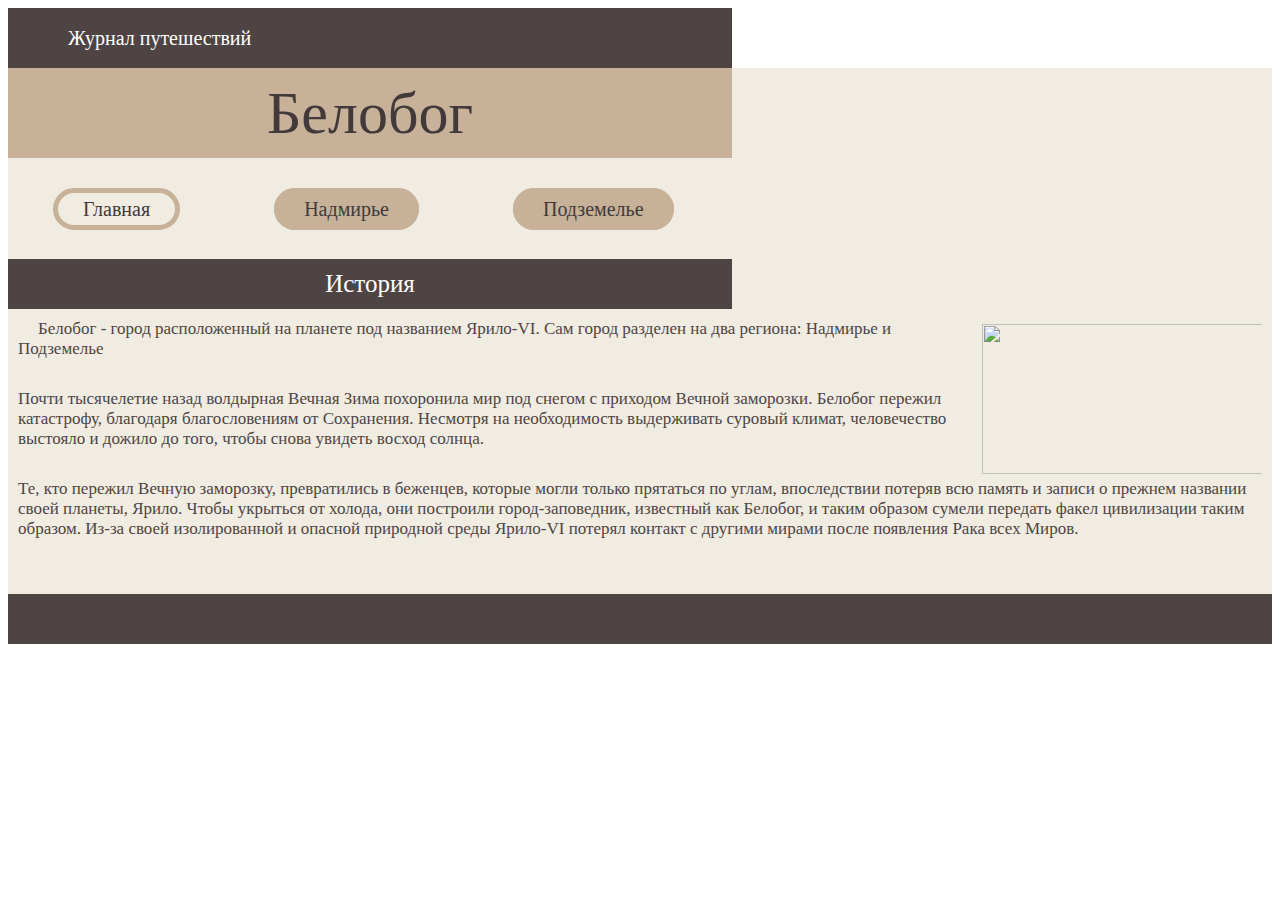
==== index.html @ 117c8377 "Update and rename maine.html to index.html" ====
<html>
    <head>
    <title>Белобог</title>
        <link rel="stylesheet" href="style1.css"/>
    </head>
    <body>
    <header>
        <p>Журнал путешествий</p>
    </header>
    <main>
        <h1>Белобог</h1>     
    <nav>
        <a class="maine" href="index.html">Главная</a>
        <a class="difbutton" href="nadm.html">Надмирье</a>
        <a class="difbutton" href="">Подземелье</a>
    </nav>
        <h2>История</h2>
        <p class="first"><img src="https://honkai-starrail.ru/wp-content/uploads/2022/04/1fa1d880cf935b0bcf8dcaeb45dda5bc_7965130882781791021.png" width="300" height="150" align="right" vspace="5" hspace="10">Белобог - город расположенный на планете под названием Ярило-VI. Сам город разделен на два региона: Надмирье и Подземелье</p>
        <p>Почти тысячелетие назад волдырная Вечная Зима похоронила мир под снегом с приходом Вечной заморозки. Белобог пережил катастрофу, благодаря благословениям от Сохранения. Несмотря на необходимость выдерживать суровый климат, человечество выстояло и дожило до того, чтобы снова увидеть восход солнца.</p>
        <p>Те, кто пережил Вечную заморозку, превратились в беженцев, которые могли только прятаться по углам, впоследствии потеряв всю память и записи о прежнем названии своей планеты, Ярило. Чтобы укрыться от холода, они построили город-заповедник, известный как Белобог, и таким образом сумели передать факел цивилизации таким образом. Из-за своей изолированной и опасной природной среды Ярило-VI потерял контакт с другими мирами после появления Рака всех Миров.</p>
    </main>
    <footer>
    </footer>
    </body>
</html>
---- style1.css ----
header p {
    background-color:#4E4444;
    color: white;
    width: 664px;
    height: 60px;
    font-family: 'Alegreya';
    font-style: normal;
    font-weight: 400;
    font-size: 20px;
    line-height: 60px; 
    margin-bottom: 0;
    padding-left: 60px;
}

main h1{
    background-color: #C7B198;
    width: 724px;
    height: 90px;
    font-family: 'Alegreya';
    font-style: normal;
    font-weight: 400;
    font-size: 60px;
    line-height: 90px;
    color: #423A3A; 
    margin-top: 0px;
    text-align: center;
   
}

.difbutton {
    text-decoration: none;
    font-size: 20px;
    color: #423A3A;
    background-color: #C7B198;
    border: 5px solid #C7B198;
    border-radius: 50px;
    padding-left: 25px;
    padding-right: 25px;
    padding-bottom: 5px;
    padding-top: 5px;

}

.maine {
    text-decoration: none;
    font-size: 20px;
    color: #423A3A;
    border: 5px solid #C7B198;
    border-radius: 50px;
    padding-left: 25px;
    padding-right: 25px;
    padding-bottom: 5px;
    padding-top: 5px;
}

nav a {
    margin: 45px;
    text-align: center;
}

nav{
     margin-bottom: 25px;
}

main h2 {
    width: 724px;
    height: 50px;
    font-family: 'Alegreya';
    font-style: normal;
    font-weight: 400;
    font-size: 25px;
    line-height: 50px;
    color: #FFFFFF;
    background-color: #4E4444;
    margin-top: 38px;
    text-align: center;
    margin-bottom: 0;
}

main p{
    background-color: #F0ECE2;
    margin: 0px;
    padding-bottom: 10px;
    padding-top: 10px;
}

.first {
    text-indent: 20px;
    padding-left: 10px;
    font-size: 17px;
   
}

main p {
    color: #4E4444;
    padding-left: 10px;
    font-size: 17px;
    padding-bottom: 20px;
}


footer {
    background-color:#4E4444;
    padding-top:25px;
    padding-bottom: 25px;
}

main {
    padding-bottom: 35px;
    background-color: #F0ECE2;
}
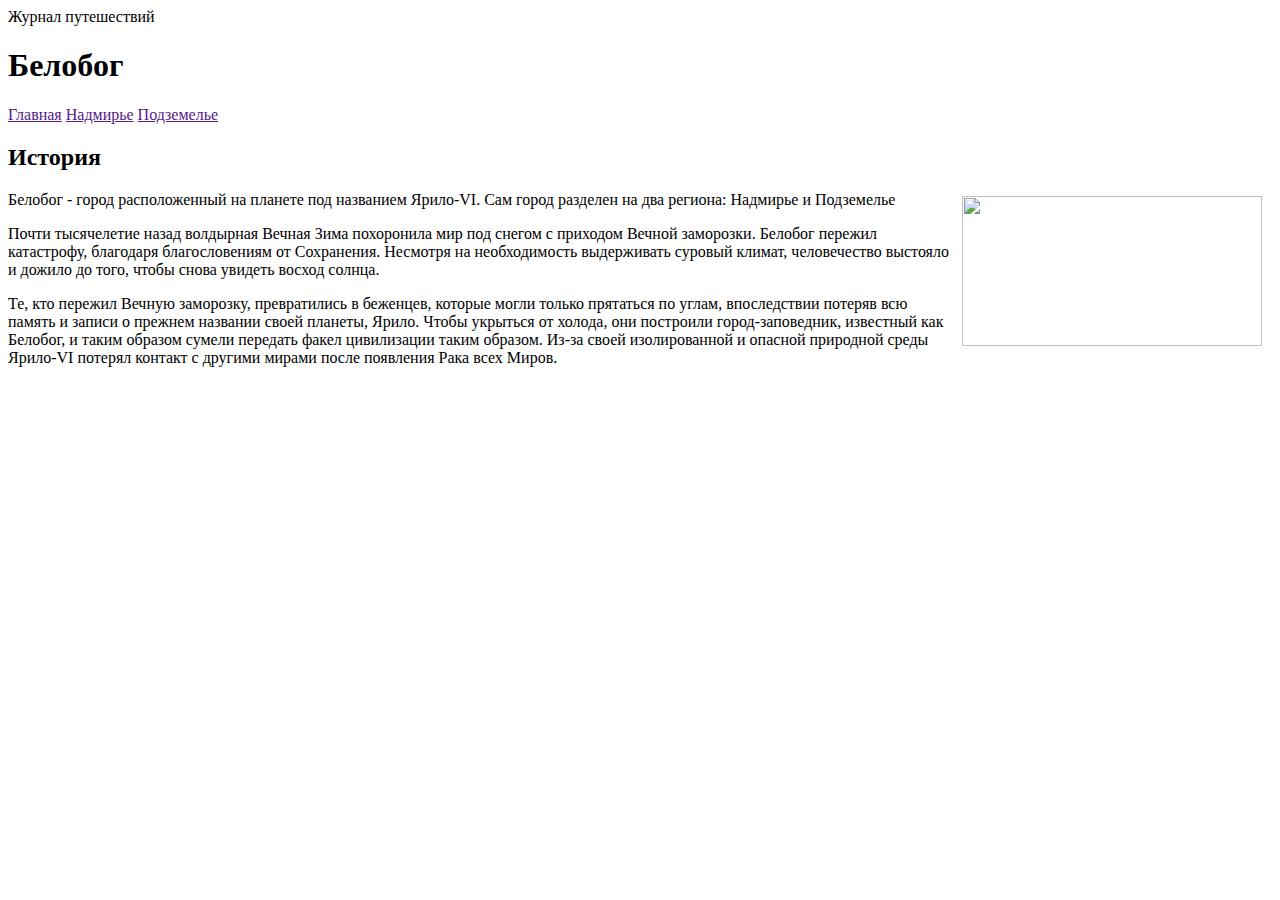
==== commit 81f7faa6: "Update index.html" ====
--- a/index.html
+++ b/index.html
@@ -1,7 +1,6 @@
 <html>
     <head>
     <title>Белобог</title>
-        <link rel="stylesheet" href="style1.css"/>
     </head>
     <body>
     <header>
@@ -10,8 +9,8 @@
     <main>
         <h1>Белобог</h1>     
     <nav>
-        <a class="maine" href="index.html">Главная</a>
-        <a class="difbutton" href="nadm.html">Надмирье</a>
+        <a class="maine" href="">Главная</a>
+        <a class="difbutton" href="">Надмирье</a>
         <a class="difbutton" href="">Подземелье</a>
     </nav>
         <h2>История</h2>
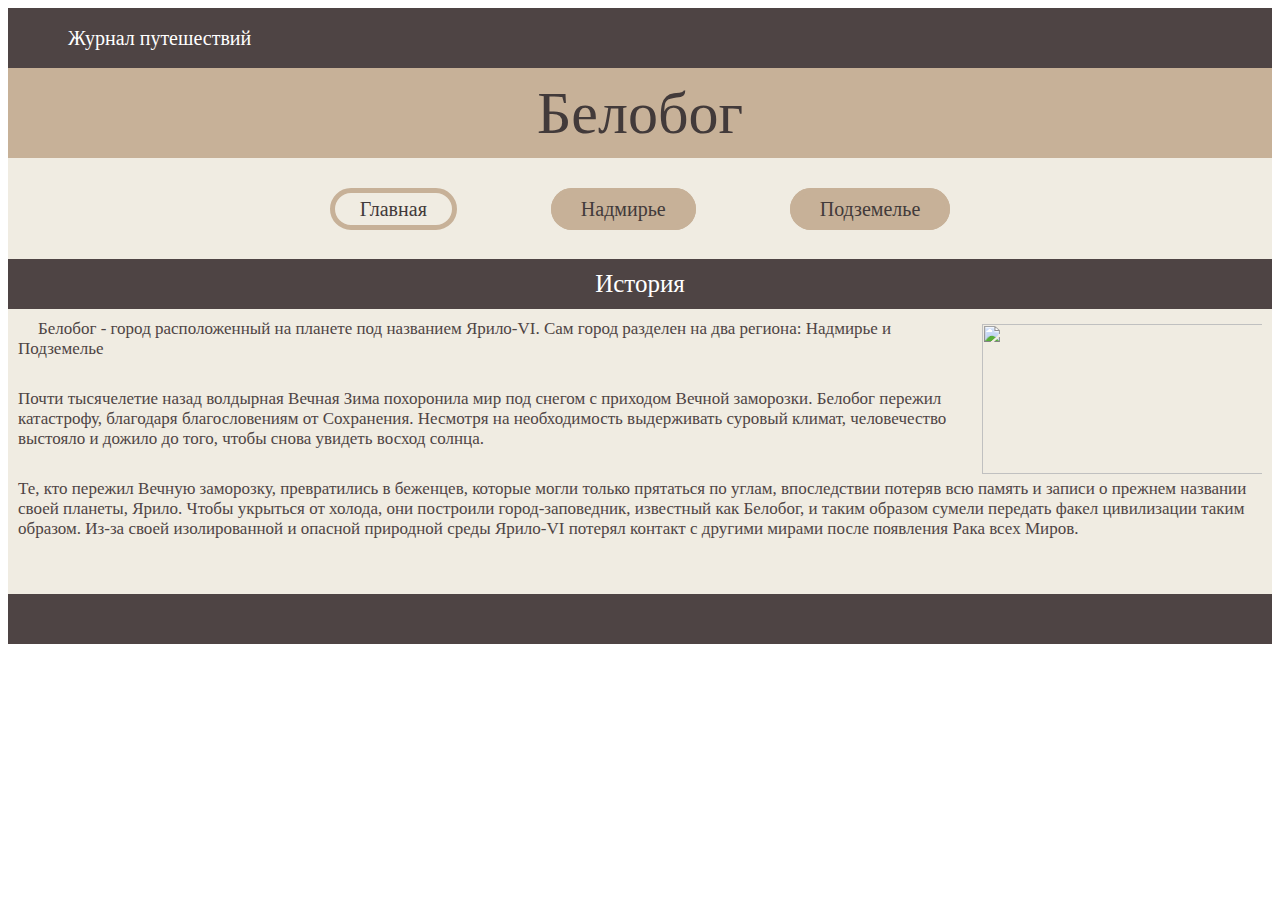
==== commit d73cca1b: "Update index.html" ====
--- a/index.html
+++ b/index.html
@@ -1,6 +1,7 @@
 <html>
     <head>
     <title>Белобог</title>
+         <link rel="stylesheet" href="style1.css"/>
     </head>
     <body>
     <header>
--- a/style1.css
+++ b/style1.css
@@ -0,0 +1,109 @@
+header p {
+    background-color:#4E4444;
+    color: white;
+    font-family: 'Alegreya';
+    font-style: normal;
+    font-weight: 400;
+    font-size: 20px;
+    line-height: 60px; 
+    margin-bottom: 0;
+    padding-left: 60px;
+}
+
+main h1{
+    background-color: #C7B198;
+
+    font-family: 'Alegreya';
+    font-style: normal;
+    font-weight: 400;
+    font-size: 60px;
+    line-height: 90px;
+    color: #423A3A; 
+    margin-top: 0px;
+    text-align: center;
+   
+}
+
+.difbutton {
+    text-decoration: none;
+    font-size: 20px;
+    color: #423A3A;
+    background-color: #C7B198;
+    border: 5px solid #C7B198;
+    border-radius: 50px;
+    padding-left: 25px;
+    padding-right: 25px;
+    padding-bottom: 5px;
+    padding-top: 5px;
+
+}
+
+.maine {
+    text-decoration: none;
+    font-size: 20px;
+    color: #423A3A;
+    border: 5px solid #C7B198;
+    border-radius: 50px;
+    padding-left: 25px;
+    padding-right: 25px;
+    padding-bottom: 5px;
+    padding-top: 5px;
+}
+
+nav a {
+    margin: 45px;
+    text-align: center;
+}
+
+nav{
+     margin-bottom: 25px;
+     text-align: center;
+}
+
+main h2 {
+ 
+    font-family: 'Alegreya';
+    font-style: normal;
+    font-weight: 400;
+    font-size: 25px;
+    line-height: 50px;
+    color: #FFFFFF;
+    background-color: #4E4444;
+    margin-top: 38px;
+    text-align: center;
+    margin-bottom: 0;
+}
+
+main p{
+    background-color: #F0ECE2;
+    margin: 0px;
+    padding-bottom: 10px;
+    padding-top: 10px;
+}
+
+.first {
+    text-indent: 20px;
+    padding-left: 10px;
+    font-size: 17px;
+   
+}
+
+main p {
+    color: #4E4444;
+    padding-left: 10px;
+    font-size: 17px;
+    padding-bottom: 20px;
+}
+
+
+footer {
+    background-color:#4E4444;
+    padding-top:25px;
+    padding-bottom: 25px;
+}
+
+main {
+    padding-bottom: 35px;
+    background-color: #F0ECE2;
+}
+
